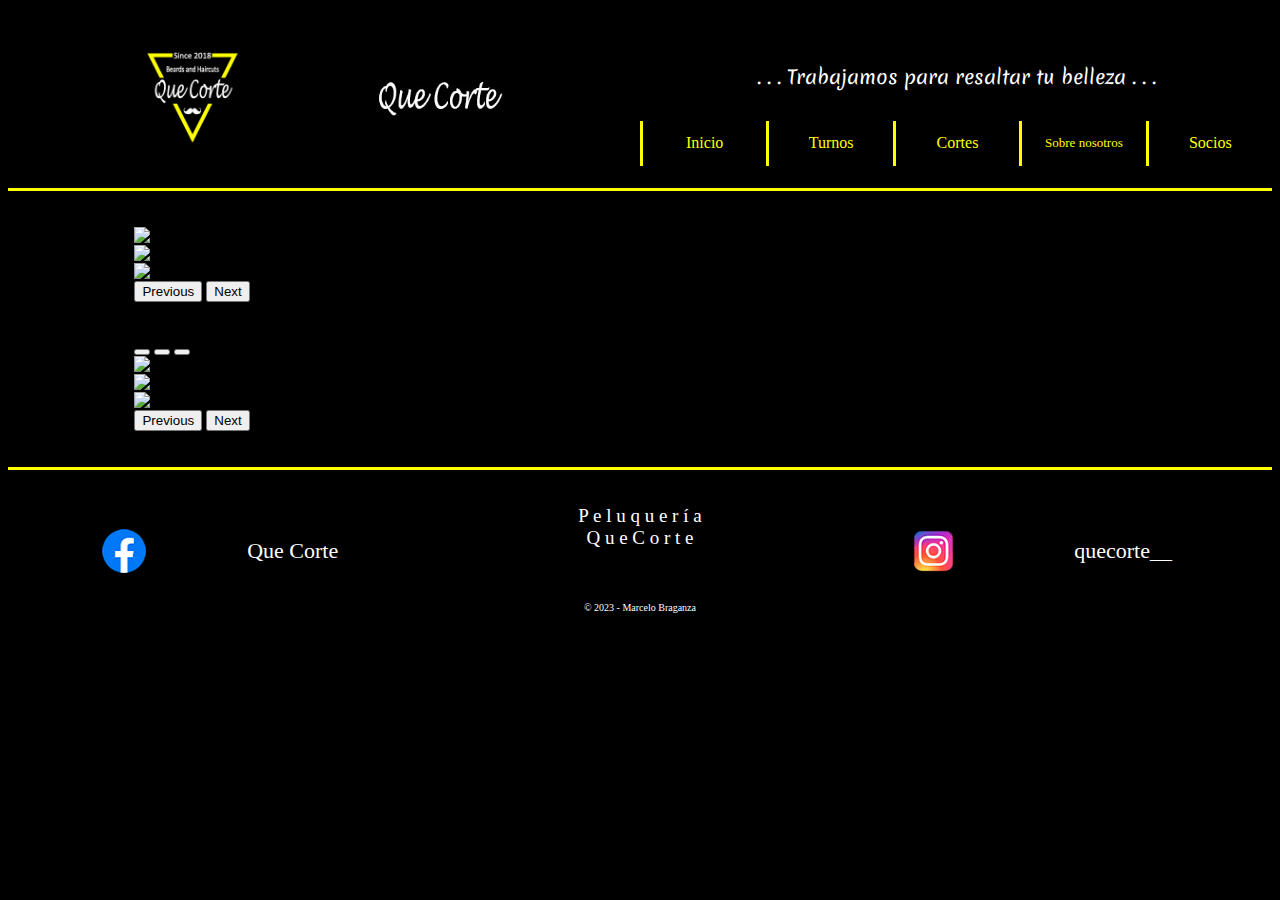
==== index.html @ f1d54bb9 "queCorte_v1" ====
<!DOCTYPE html>
<html lang="en">
<head>
  <meta charset="UTF-8">
  <meta http-equiv="X-UA-Compatible" content="IE=edge">
  <meta name="viewport" content="width=device-width, initial-scale=1.0">
  <meta name="description" content="imagenes de la peluqueria con su dueño y empleados">
  <meta name="keywords" content="que corte, estilo, belleza, turnos, cortes, degrade, sobre nosotros, socios">
  <link rel="preconnect" href="https://fonts.googleapis.com">
  <link rel="preconnect" href="https://fonts.gstatic.com" crossorigin>     
  <link href="https://cdn.jsdelivr.net/npm/bootstrap@5.3.0-alpha1/dist/css/bootstrap.min.css" rel="stylesheet" integrity="sha384-GLhlTQ8iRABdZLl6O3oVMWSktQOp6b7In1Zl3/Jr59b6EGGoI1aFkw7cmDA6j6gD" crossorigin="anonymous">
  <link rel="stylesheet" href="https://cdnjs.cloudflare.com/ajax/libs/animate.css/4.1.1/animate.min.css"/>
  <link rel="preconnect" href="https://fonts.googleapis.com">
  <link rel="preconnect" href="https://fonts.gstatic.com" crossorigin>
  <link href="https://fonts.googleapis.com/css2?family=Merienda:wght@600&display=swap" rel="stylesheet">
  <link rel="stylesheet" href="./sass/main.css">
  <title>Que Corte</title>
</head>
<body>

  <header class="header">

    <div class="header-mobile">

      <div class="header-mobile__logo">
        <img class="header-mobile__logo__tamaño" src="./img/logo-que-corte.jpg" alt="logoQueCorte">
      </div>
  
      <div class="header-mobile__titulo animate__animated animate__slideInDown">
        <img class="header-mobile__titulo__tamaño" src="./img/titulo-header.jpg" alt="tituloHeader">
      </div>
  
      <div class="header-mobile__nav">
  
        <div class="dropdown header-mobile__nav__wid-dropdown">

          <button class="btn btn-color btn-sm dropdown-toggle header-mobile__nav__wid-dropdown__prop" type="button" data-bs-toggle="dropdown" aria-expanded="false">
          Menú
          </button>
          <ul class="dropdown-menu btn-color">
  
            <a class="header-mobile__nav__wid-dropdown__text-dec-href" href="./index.html"><li><button class="dropdown-item" type="button">Inicio</button></li></a>
  
  
            <a class="header-mobile__nav__wid-dropdown__text-dec-href" href="./pages/turnos.html"><li><button class="dropdown-item" type="button">Turnos</button></li></a>
  
                    
            <a class="header-mobile__nav__wid-dropdown__text-dec-href" href="./pages/cortes.html"><li><button class="dropdown-item" type="button">Cortes</button></li></a>
  
            <a class="header-mobile__nav__wid-dropdown__text-dec-href" href="./pages/sobre-nosotros.html"><li><button class="dropdown-item" type="button">Sobre nosotros</button></li></a>
  
            <a class="header-mobile__nav__wid-dropdown__text-dec-href" href="./pages/socios.html"><li><button class="dropdown-item" type="button">Socios</button></li></a>
  
          </ul>
          
        </div>

      </div>

    </div>

    <div class="header-desk">

      <div class="header-desk__logo-titulo">

        <img class="header-desk__logo-titulo__logo" src="./img/logo-que-corte.jpg" alt="logoQueCorte">
    
        <img class="header-desk__logo-titulo__titulo animate__animated animate__slideInDown" src="./img/titulo-header.jpg" alt="tituloHeader">
  
      </div>

      <div class="header-desk__frase-nav">

        <div class="header-desk__frase-nav__frase animate__animated animate__fadeInRightBig">
          . . . Trabajamos para resaltar tu belleza . . .
        </div>

        <div class="header-desk__frase-nav__nav">

          <div></div>
          <div></div>
          <div></div>
          <div></div>
          <div></div>
  
          <a class="header-desk__frase-nav__nav__enlaces-header" href="./index.html"><div>Inicio</div></a>
  
          <a class="header-desk__frase-nav__nav__enlaces-header" href="./pages/turnos.html"><div>Turnos</div></a>
  
          <a class="header-desk__frase-nav__nav__enlaces-header" href="./pages/cortes.html"><div>Cortes</div></a>
  
          <a class="header-desk__frase-nav__nav__enlaces-header header-desk__frase-nav__nav__over-enlace header-desk__frase-nav__nav__sobre-nosotros" href="./pages/sobre-nosotros.html"><div>Sobre nosotros</div></a>
  
          <a class="header-desk__frase-nav__nav__enlaces-header" href="./pages/socios.html"><div>Socios</div></a> 
          
          <div></div>
          <div></div>
          <div></div>
          <div></div>
          <div></div>
  
        </div>

      </div>
      
    </div>

  </header>
  
  <div class="body-index">
        
    <div class="body-index__carousel-1">

      <div id="carouselExample" class="carousel slide">
        <div class="carousel-inner">
          <div class="carousel-item active">
            <img src="./img/foto1-index.jpg" class="d-block w-100" alt="imagenPeluqueria">
          </div>
          <div class="carousel-item">
            <img src="./img/foto2-index.jpg" class="d-block w-100" alt="imagenPeluqueria">
          </div>
          <div class="carousel-item">
            <img src="./img/foto4-index.jpg" class="d-block w-100" alt="imagenPeluqueria">
          </div>
        </div>
        <button class="carousel-control-prev" type="button" data-bs-target="#carouselExample" data-bs-slide="prev">
        <span class="carousel-control-prev-icon" aria-hidden="true"></span>
        <span class="visually-hidden">Previous</span>
        </button>
        <button class="carousel-control-next" type="button" data-bs-target="#carouselExample" data-bs-slide="next">
          <span class="carousel-control-next-icon" aria-hidden="true"></span>
          <span class="visually-hidden">Next</span>
        </button>
      </div>

    </div>
        
    <div class="body-index__carousel-2">    
            
      <div id="carouselExampleIndicators" class="carousel slide">
        <div class="carousel-indicators">
          <button type="button" data-bs-target="#carouselExampleIndicators" data-bs-slide-to="0" class="active" aria-current="true" aria-label="Slide 1"></button>
          <button type="button" data-bs-target="#carouselExampleIndicators" data-bs-slide-to="1" aria-label="Slide 2"></button>
          <button type="button" data-bs-target="#carouselExampleIndicators" data-bs-slide-to="2" aria-label="Slide 3"></button>
        </div>
        <div class="carousel-inner">
          <div class="carousel-item active">
            <img src="./img/foto3-index.jpg" class="d-block w-100" alt="imagenPeluqueria">
          </div>
          <div class="carousel-item">
            <img src="./img/foto5-index.jpg" class="d-block w-100" alt="imagenPeluqueria">
          </div>
          <div class="carousel-item">
            <img src="./img/foto6-index.jpg" class="d-block w-100" alt="imagenPeluqueria">
          </div>
        </div>
        <button class="carousel-control-prev" type="button" data-bs-target="#carouselExampleIndicators" data-bs-slide="prev">
          <span class="carousel-control-prev-icon" aria-hidden="true"></span>
          <span class="visually-hidden">Previous</span>
        </button>
        <button class="carousel-control-next" type="button" data-bs-target="#carouselExampleIndicators" data-bs-slide="next">
          <span class="carousel-control-next-icon" aria-hidden="true"></span>
          <span class="visually-hidden">Next</span>
        </button>
      </div>

    </div>

  </div> 

  <footer class="footer">

    <div class="footer__face">

      <div></div>
      <div class="footer__face__logo-label">
        <div></div>
        <div class="footer__face__logo-label__logo">
          <img class="footer__face__logo-label__logo__img-dim" src="./img/logo-face.png" alt="logoFace">
        </div>
        <div class="footer__face__logo-label__label">
          Que Corte
        </div>
        <div></div>        
      </div>
      <div></div>

    </div>

    <div class="footer__titulo-copyrigth"> 

      <div class="footer__titulo-copyrigth__titulo animate__animated animate__heartBeat">
        <div>P e l u q u e r í a</div>
        <div>Q u e  C o r t e</div>
      </div>
      <div class="footer__titulo-copyrigth__copyrigth">
        © 2023 - Marcelo Braganza
      </div>
      
    </div>

    <div class="footer__insta">
      <div></div>
      <div class="footer__insta__logo-label">
        <div class="footer__insta__logo-label__logo">
          <img class="footer__insta__logo-label__logo__img-dim" src="./img/logo-insta.png" alt="logoInsta">
        </div>
        <div class="footer__insta__logo-label__label">
          quecorte__
        </div>
        <div></div>
      </div>
      <div></div>
    </div>

  </footer>
    
  <script src="https://cdn.jsdelivr.net/npm/bootstrap@5.3.0-alpha1/dist/js/bootstrap.bundle.min.js" integrity="sha384-w76AqPfDkMBDXo30jS1Sgez6pr3x5MlQ1ZAGC+nuZB+EYdgRZgiwxhTBTkF7CXvN" crossorigin="anonymous"></script>

</body>
</html>
---- sass/main.css ----
@charset "UTF-8";
.body-index {
  background-color: black;
  width: 100%;
  height: auto;
  display: flex;
  flex-direction: column;
  gap: 1vh;
  padding-top: 16vh;
  padding-bottom: 16vh;
}

.body-turnos {
  background-color: black;
  width: 100%;
  height: auto;
  padding-top: 18vh;
  padding-bottom: 18vh;
  display: flex;
  justify-content: center;
  align-items: center;
}
.body-turnos__regitro-turnos {
  background-color: black;
  width: 80%;
  height: auto;
  display: grid;
  grid-template-columns: 1fr;
  grid-template-rows: 1fr 1fr 1fr 1fr 1fr 1fr 1fr 1fr 1fr 1fr 1fr 1fr 1fr;
  border: 3px solid white;
  padding: 10px;
}
.body-turnos__regitro-turnos__h2 {
  width: 100%;
  height: auto;
  display: flex;
  justify-content: center;
  align-items: center;
  color: white;
  font-family: "Merienda", cursive;
}
.body-turnos__regitro-turnos__h2:hover {
  color: yellow;
}
.body-turnos__regitro-turnos__selecc-peluqueros {
  width: 100%;
  height: auto;
  display: flex;
  justify-content: center;
  align-items: center;
  padding: 5px;
}
.body-turnos__regitro-turnos__selecc-peluqueros__prop {
  width: 115px;
  height: auto;
  font-size: 13.5px;
  font-weight: 500;
}
.body-turnos__regitro-turnos__selecc-peluqueros__prop:hover {
  background-color: white;
  color: black;
}
.body-turnos__regitro-turnos__labels {
  color: white;
  width: 100%;
  height: auto;
  display: flex;
  justify-content: start;
  align-items: center;
  font-family: "Roboto Mono", monospace;
  font-weight: bolder;
}
.body-turnos__regitro-turnos__inputs {
  background-color: white;
  width: 100%;
  height: 80%;
  display: flex;
  justify-content: start;
  align-items: center;
}
.body-turnos__regitro-turnos__input-date {
  width: 70%;
  height: auto;
  display: flex;
  justify-content: center;
  align-items: center;
  justify-self: center;
  margin-top: 1vh;
}
.body-turnos__regitro-turnos__horarios {
  width: 100%;
  height: auto;
  display: flex;
  justify-content: center;
  align-items: center;
  margin-top: 2vh;
  gap: 2px;
}
.body-turnos__regitro-turnos__horarios__tm {
  width: 115px;
  height: auto;
  font-size: 13.5px;
  font-weight: 500;
}
.body-turnos__regitro-turnos__horarios__tm:hover {
  background-color: white;
  color: black;
}
.body-turnos__regitro-turnos__horarios__tt {
  width: 115px;
  height: auto;
  font-size: 13.5px;
  font-weight: 500;
}
.body-turnos__regitro-turnos__horarios__tt:hover {
  background-color: white;
  color: black;
}
.body-turnos__regitro-turnos__btn-regitrar-turno {
  width: 100%;
  height: auto;
  display: flex;
  justify-content: center;
  align-items: end;
  margin-bottom: 0.2vh;
}
.body-turnos__regitro-turnos__btn-regitrar-turno__prop {
  font-size: 13.5px;
  font-weight: 500;
  background-color: yellow;
}
.body-turnos__regitro-turnos__btn-regitrar-turno__prop:hover {
  background-color: white;
  color: black;
}

.body-cortes {
  width: 100%;
  height: auto;
  padding-top: 16.5vh;
  padding-bottom: 16.5vh;
  display: flex;
  flex-direction: column;
  align-items: center;
  gap: 1.5vh;
}
.body-cortes__cortes {
  width: 100%;
  height: auto;
}

.body-sobre-nosotros {
  width: 100%;
  height: auto;
  display: flex;
  justify-content: center;
  align-items: center;
  padding-top: 19.5vh;
  padding-bottom: 19.5vh;
}
.body-sobre-nosotros__texto {
  width: 80%;
  height: auto;
  color: white;
  text-align: justify;
}

.body-socios {
  width: 100%;
  height: auto;
  display: flex;
  justify-content: center;
  align-items: center;
  padding-top: 22.5vh;
  padding-bottom: 22.5vh;
}
.body-socios__form {
  width: 80%;
  height: auto;
  display: grid;
  grid-template-columns: 1fr;
  grid-template-rows: 1fr 1fr 1fr 1fr 1fr 1fr 1fr;
  gap: 3vh;
}
.body-socios__form__h2-socios {
  width: 100%;
  height: auto;
  display: flex;
  justify-content: center;
  align-items: center;
  color: white;
  font-family: "Merienda", cursive;
  font-size: 22px;
}
.body-socios__form__h2-socios:hover {
  color: yellow;
}
.body-socios__form__label-input-socios {
  width: 100%;
  height: 10%;
  display: grid;
  grid-template-columns: 1fr 3fr;
  gap: 10px;
  color: white;
}
.body-socios__form__wid-hei-socios {
  width: 100%;
  height: auto;
}
.body-socios__form__btn-socios {
  width: 100%;
  height: auto;
  display: flex;
  justify-content: center;
  align-items: center;
}
.body-socios__form__btn-socios__prop {
  font-size: 13.5px;
  font-weight: 500;
}
.body-socios__form__btn-socios__prop:hover {
  background-color: white;
  color: black;
}

body {
  background-color: black;
}

.btn-color {
  background-color: yellow;
}

.header-desk {
  display: none;
}

.header-mobile {
  background-color: black;
  width: 100%;
  height: 15vh;
  display: grid;
  grid-template-columns: 2fr 3fr 2fr;
  grid-template-rows: 1fr;
  border-bottom: 3px solid yellow;
  position: fixed;
  top: 0;
  z-index: 5;
}
.header-mobile__logo {
  width: 100%;
  height: auto;
  display: flex;
  justify-content: center;
  align-items: center;
}
.header-mobile__logo__tamaño {
  width: 70%;
  height: auto;
}
.header-mobile__titulo {
  width: 100%;
  height: auto;
  display: flex;
  justify-content: center;
  align-items: center;
}
.header-mobile__titulo__tamaño {
  width: 70%;
  height: auto;
}
.header-mobile__nav {
  width: 100%;
  height: auto;
  display: flex;
  justify-content: center;
  align-items: center;
}
.header-mobile__nav__wid-dropdown {
  width: 90%;
  height: auto;
}
.header-mobile__nav__wid-dropdown__prop {
  font-weight: 500;
}
.header-mobile__nav__wid-dropdown__text-dec-href {
  text-decoration: none;
}

.footer {
  background-color: black;
  width: 100%;
  height: 15vh;
  display: grid;
  grid-template-columns: 1fr 1fr 1fr;
  grid-template-rows: 1fr;
  border-top: 3px solid yellow;
  position: fixed;
  bottom: 0;
  z-index: 5;
}
.footer__face {
  width: 100%;
  height: auto;
  display: grid;
  grid-template-columns: 1fr;
  grid-template-rows: 1fr 2fr 1fr;
}
.footer__face__logo-label {
  width: 100%;
  height: auto;
  display: grid;
  grid-template-columns: 10% auto auto 10%;
  grid-template-rows: 1fr;
}
.footer__face__logo-label__logo {
  width: 100%;
  height: auto;
  display: flex;
  justify-content: center;
  align-items: center;
}
.footer__face__logo-label__logo__img-dim {
  width: 70%;
  height: auto;
}
.footer__face__logo-label__label {
  width: 100%;
  height: auto;
  display: flex;
  justify-content: center;
  align-items: center;
  font-size: 11px;
  color: white;
}
.footer__face__logo-label__label:hover {
  color: yellow;
}
.footer__titulo-copyrigth {
  width: 100%;
  height: auto;
  display: grid;
  grid-template-columns: 1fr;
  grid-template-rows: 70% 30%;
}
.footer__titulo-copyrigth__titulo {
  width: 100%;
  height: auto;
  display: flex;
  justify-content: center;
  align-items: center;
  flex-direction: column;
  color: white;
  font-size: 12px;
}
.footer__titulo-copyrigth__copyrigth {
  width: 100%;
  height: auto;
  display: flex;
  justify-content: center;
  align-items: center;
  font-size: 50%;
  color: white;
}
.footer__insta {
  width: 100%;
  height: auto;
  display: grid;
  grid-template-columns: 1fr;
  grid-template-rows: 1fr 2fr 1fr;
}
.footer__insta__logo-label {
  width: 100%;
  height: auto;
  display: grid;
  grid-template-columns: auto auto 15%;
  grid-template-rows: 1fr;
}
.footer__insta__logo-label__logo {
  width: 100%;
  height: auto;
  display: flex;
  justify-content: center;
  align-items: center;
}
.footer__insta__logo-label__logo__img-dim {
  width: 60%;
  height: auto;
}
.footer__insta__logo-label__label {
  width: 100%;
  height: auto;
  display: flex;
  justify-content: center;
  align-items: center;
  font-size: 11px;
  color: white;
}
.footer__insta__logo-label__label:hover {
  color: yellow;
}

@media (min-width: 425px) {
  .header-mobile__logo__tamaño {
    width: 60%;
    height: auto;
  }
  .header-mobile__titulo__tamaño {
    width: 65%;
    height: auto;
  }
  .header-mobile__nav__wid-dropdown__prop {
    width: 85px;
    height: auto;
  }
  .body-sobre-nosotros__texto {
    font-size: 16.5px;
  }
  .footer__titulo-copyrigth__titulo {
    font-size: 14px;
  }
  .footer__titulo-copyrigth__copyrigth {
    font-size: 9px;
  }
}
@media (orientation: landscape) and (max-width: 767px) {
  .header-mobile {
    height: 25vh;
  }
  .header-mobile__logo__tamaño {
    width: 35%;
  }
  .header-mobile__titulo__tamaño {
    width: 40%;
  }
  .header-mobile__nav__wid-dropdown__prop {
    width: 115px;
  }
  .body-index {
    padding-top: 30vh;
    padding-bottom: 5vh;
    gap: 5vh;
  }
  .body-turnos {
    padding-top: 35vh;
    padding-bottom: 10vh;
  }
  .body-cortes {
    padding-top: 30vh;
    padding-bottom: 5vh;
    gap: 5vh;
  }
  .body-cortes__cortes {
    width: 90%;
  }
  .body-sobre-nosotros {
    padding-top: 30vh;
    padding-bottom: 5vh;
  }
  .body-sobre-nosotros__texto {
    font-size: 15px;
  }
  .body-socios {
    padding-top: 35vh;
    padding-bottom: 10vh;
  }
  .body-socios__form {
    width: 65%;
  }
  .footer {
    height: 25vh;
    position: relative;
  }
  .footer__face__logo-label__logo__img-dim {
    width: 40%;
    height: auto;
  }
  .footer__face__logo-label__label {
    width: 100%;
    height: auto;
    font-size: 14px;
  }
  .footer__titulo-copyrigth__titulo {
    font-size: 14px;
  }
  .footer__insta__logo-label {
    grid-template-columns: auto auto;
  }
  .footer__insta__logo-label__logo__img-dim {
    width: 30%;
    height: auto;
  }
  .footer__insta__logo-label__label {
    width: 40%;
    height: auto;
    font-size: 14px;
  }
  .footer__titulo-copyrigth__copyrigth {
    font-size: 9px;
  }
}
/* tablet */
@media (min-width: 665px) and (max-width: 1024px) {
  .header-mobile__logo__tamaño {
    width: 35%;
    height: auto;
  }
  .header-mobile__titulo__tamaño {
    width: 50%;
    height: auto;
  }
  .header-mobile__nav__wid-dropdown__prop {
    width: 150px;
    height: 35px;
  }
  .body-turnos__regitro-turnos {
    width: 70%;
  }
  .body-turnos__regitro-turnos__selecc-peluqueros__prop {
    width: 200px;
  }
  .body-turnos__regitro-turnos__input-date {
    width: 400px;
    height: auto;
  }
  .body-turnos__regitro-turnos__horarios__tm {
    width: 200px;
    height: auto;
  }
  .body-turnos__regitro-turnos__horarios__tt {
    width: 200px;
    height: auto;
  }
  .body-sobre-nosotros__texto {
    font-size: 22.5px;
  }
  .body-socios {
    padding-top: 22vh;
    padding-bottom: 22vh;
  }
  .body-socios__form {
    width: 70%;
    height: 370px;
  }
  .footer__face__logo-label__logo__img-dim {
    width: 35%;
    height: auto;
  }
  .footer__face__logo-label__label {
    width: 100%;
    height: auto;
    font-size: 14px;
  }
  .footer__titulo-copyrigth__titulo {
    font-size: 15px;
  }
  .footer__insta__logo-label {
    grid-template-columns: auto auto;
  }
  .footer__insta__logo-label__logo__img-dim {
    width: 32%;
    height: auto;
  }
  .footer__insta__logo-label__label {
    width: 40%;
    height: auto;
    font-size: 14px;
  }
  .footer__titulo-copyrigth__copyrigth {
    font-size: 10px;
  }
}
/* laptop */
@media (min-width: 1024px) {
  .header-mobile {
    display: none;
  }
  .header-desk {
    width: 100%;
    height: 20vh;
    display: grid;
    grid-template-columns: 50% 50%;
    grid-template-rows: 1fr;
    border-bottom: 3px solid yellow;
  }
  .header-desk__logo-titulo {
    background-color: black;
    width: 100%;
    height: auto;
    display: flex;
    justify-content: space-evenly;
    align-items: center;
  }
  .header-desk__logo-titulo__logo {
    width: 15%;
    height: auto;
  }
  .header-desk__logo-titulo__titulo {
    width: 20%;
    height: auto;
  }
  .header-desk__frase-nav {
    width: 100%;
    height: auto;
    display: grid;
    grid-template-columns: 1fr;
    grid-template-rows: 1fr 1fr;
  }
  .header-desk__frase-nav__frase {
    width: 100%;
    height: 35px;
    display: flex;
    justify-content: center;
    align-self: flex-end;
    font-size: 19px;
    font-family: "Merienda", cursive;
    color: white;
  }
  .header-desk__frase-nav__nav {
    width: 100%;
    height: auto;
    display: grid;
    grid-template-columns: 1fr 1fr 1fr 1fr 1fr;
    grid-template-rows: 1fr 2fr 1fr;
  }
  .header-desk__frase-nav__nav__enlaces-header {
    display: flex;
    justify-content: center;
    align-items: center;
    border-left: 3px solid yellow;
    text-decoration: none;
    color: yellow;
    text-align: center;
    font-size: 16px;
  }
  .header-desk__frase-nav__nav__enlaces-header:hover {
    color: white;
  }
  .header-desk__frase-nav__nav__over-enlace {
    font-size: 13px;
    padding-bottom: 1px;
    text-decoration: none;
    color: yellow;
    text-align: center;
  }
  .body-index {
    width: 100%;
    height: auto;
    display: flex;
    justify-content: center;
    align-items: center;
    flex-direction: column;
    gap: 4vh;
    padding-top: 4vh;
    padding-bottom: 4vh;
  }
  .body-index__carousel-1 {
    width: 80%;
    height: auto;
  }
  .body-index__carousel-2 {
    width: 80%;
    height: auto;
  }
  .body-turnos {
    padding-top: 6vh;
    padding-bottom: 6vh;
  }
  .body-turnos__regitro-turnos {
    width: 60%;
  }
  .body-cortes {
    padding-top: 4vh;
    padding-bottom: 4vh;
    gap: 4vh;
  }
  .body-cortes__cortes {
    width: 80%;
    height: auto;
  }
  .body-sobre-nosotros {
    width: 100%;
    height: auto;
    display: flex;
    justify-content: center;
    align-items: center;
    padding-top: 6vh;
    padding-bottom: 6vh;
  }
  .body-sobre-nosotros__texto {
    width: 60%;
    height: auto;
    color: white;
    text-align: justify;
    font-size: 22px;
  }
  .body-socios {
    padding-top: 6vh;
    padding-bottom: 6vh;
  }
  .body-socios__form {
    width: 50%;
  }
  .footer {
    width: 100%;
    height: 18vh;
    position: relative;
  }
  .footer__face__logo-label__logo__img-dim {
    width: 30%;
    height: auto;
  }
  .footer__face__logo-label__label {
    width: 100%;
    height: auto;
    font-size: 22px;
  }
  .footer__titulo-copyrigth__titulo {
    font-size: 19px;
  }
  .footer__titulo-copyrigth__copyrigth {
    font-size: 10px;
  }
  .footer__insta__logo-label {
    grid-template-columns: auto auto 10%;
  }
  .footer__insta__logo-label__label {
    width: 100%;
    height: auto;
    font-size: 22px;
  }
  .footer__insta__logo-label__logo__img-dim {
    width: 25%;
    height: auto;
  }
}
@media (min-width: 1440px) {
  .header-desk__frase-nav__frase {
    align-self: center;
    padding-top: 1vh;
    font-size: 31px;
  }
  .header-desk__frase-nav__nav__enlaces-header {
    font-size: 19px;
  }
  .body-turnos__regitro-turnos {
    padding: 3vh;
  }
  .body-turnos__regitro-turnos__h2 {
    font-size: 30px;
  }
  .body-turnos__regitro-turnos__selecc-peluqueros__prop {
    width: 300px;
    height: 40px;
    font-size: 20px;
  }
  .ul-selecc-peluqueros {
    width: 300px;
    height: auto;
  }
  .body-turnos__regitro-turnos__labels {
    font-size: 25px;
  }
  .body-turnos__regitro-turnos__horarios__tm {
    width: 250px;
    height: 40px;
    font-size: 18px;
  }
  .body-turnos__regitro-turnos__horarios__tt {
    width: 250px;
    height: 40px;
    font-size: 18px;
  }
  .body-turnos__regitro-turnos__btn-regitrar-turno__prop {
    width: 100%;
    height: 40px;
    font-size: 20px;
    font-weight: bold;
  }
  .body-sobre-nosotros__texto {
    font-size: 28px;
  }
  .body-socios__form__h2-socios {
    font-size: 35px;
  }
  .body-socios__form__label-input-socios {
    height: 40px;
    font-size: 27px;
  }
  .body-socios__form__btn-socios__prop {
    height: 40px;
    font-size: 20px;
    font-weight: bold;
  }
}/*# sourceMappingURL=main.css.map */
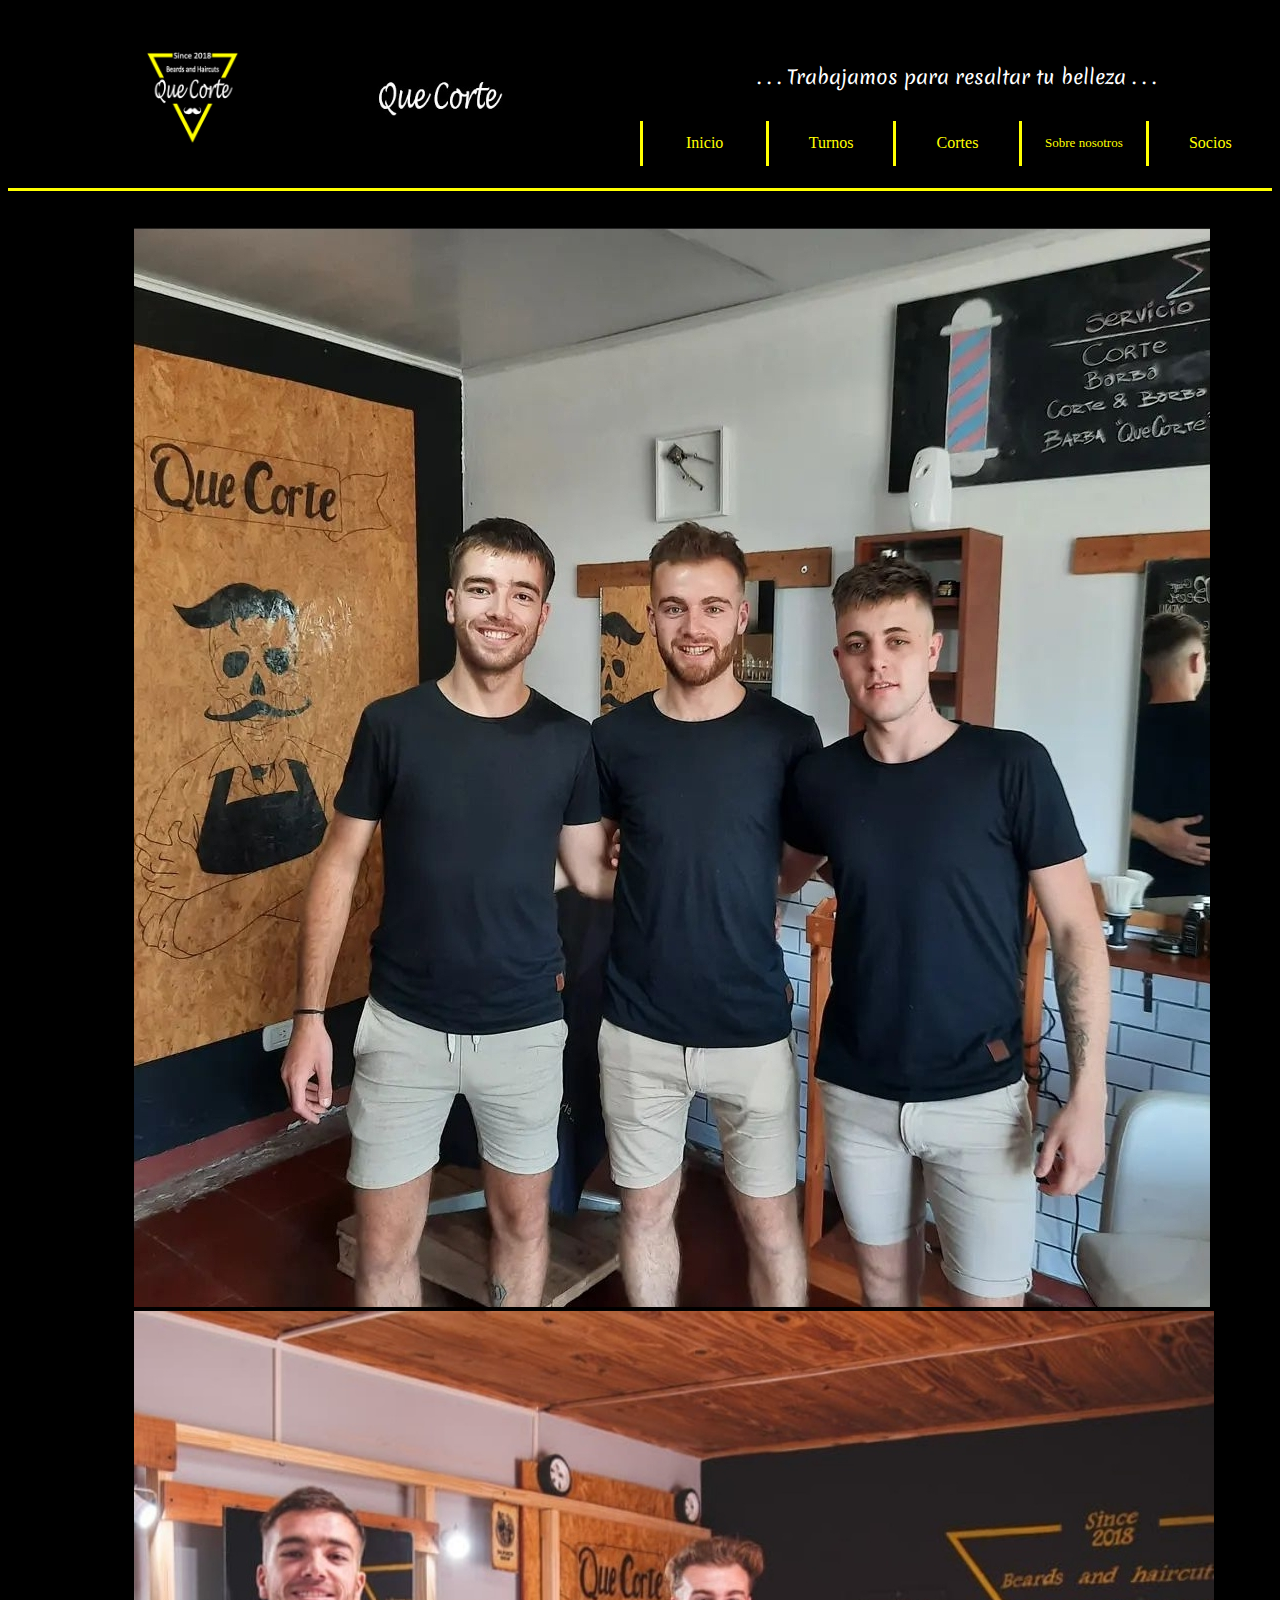
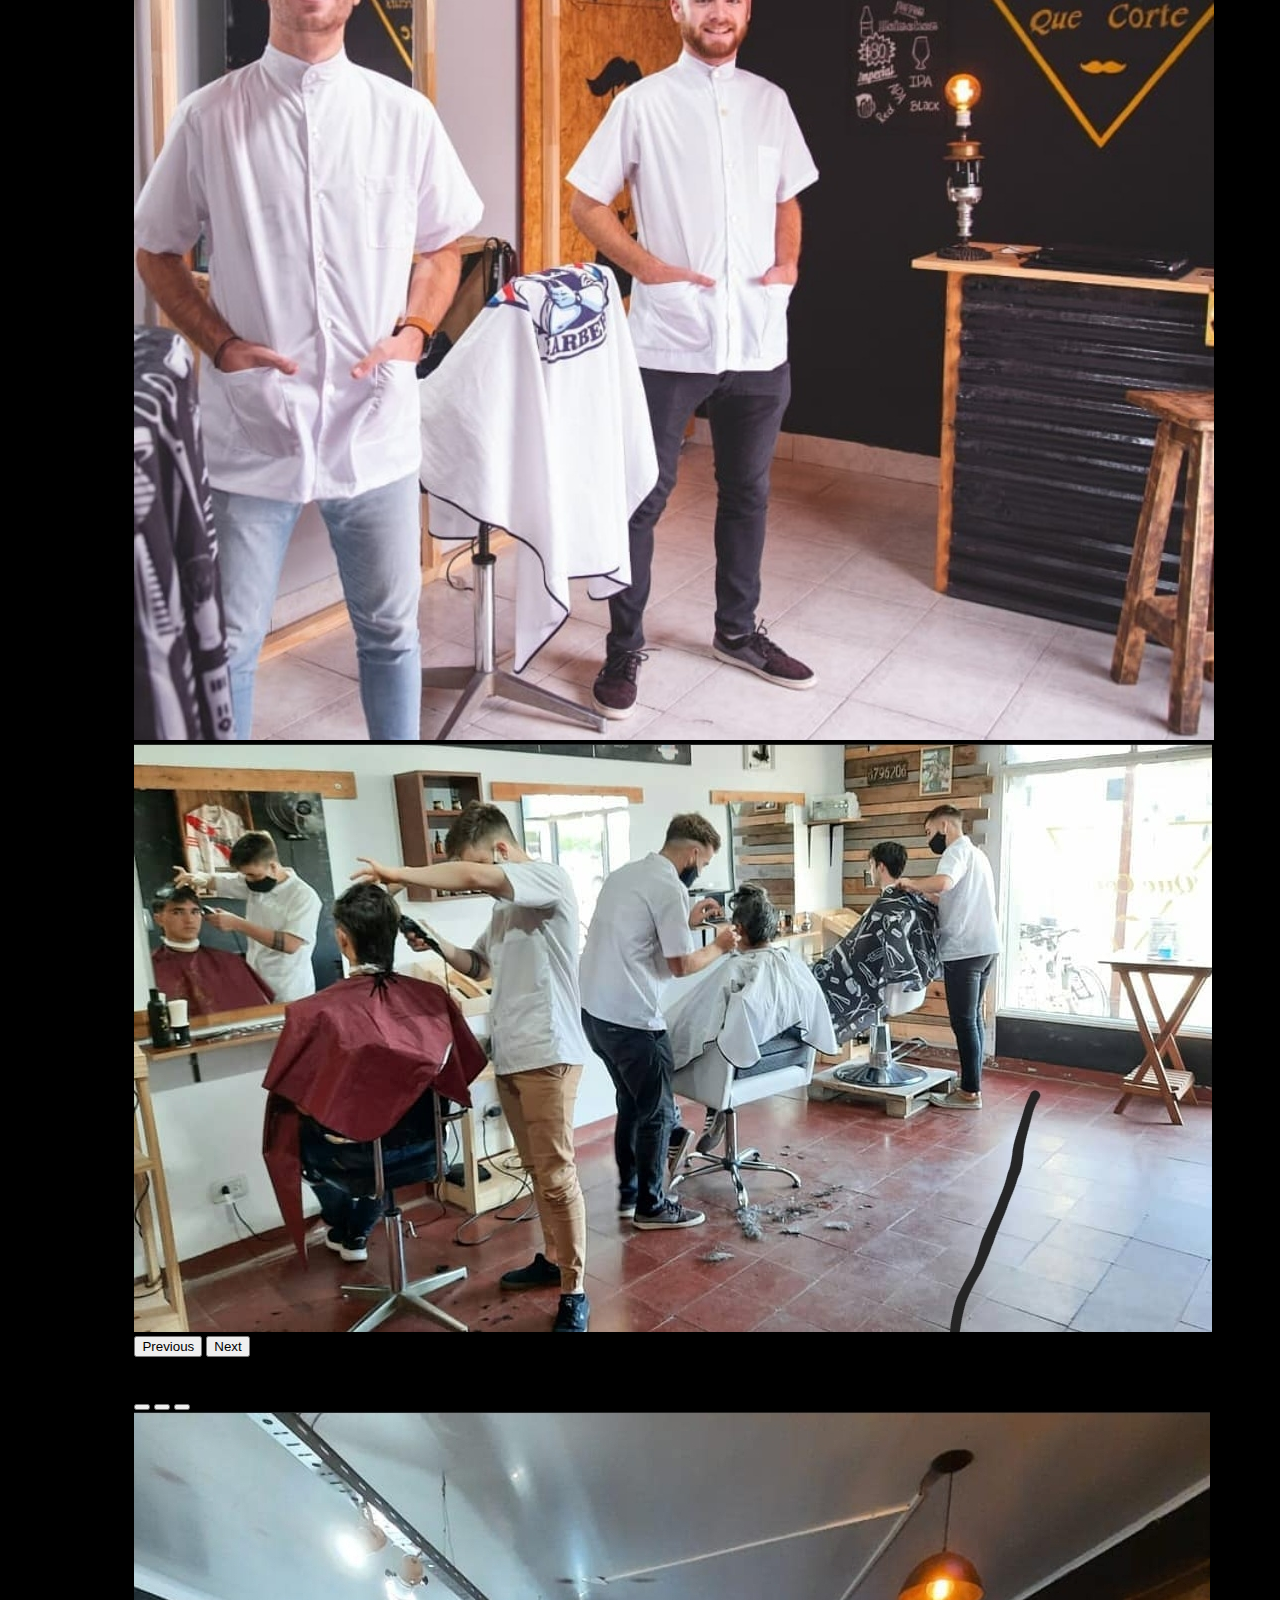
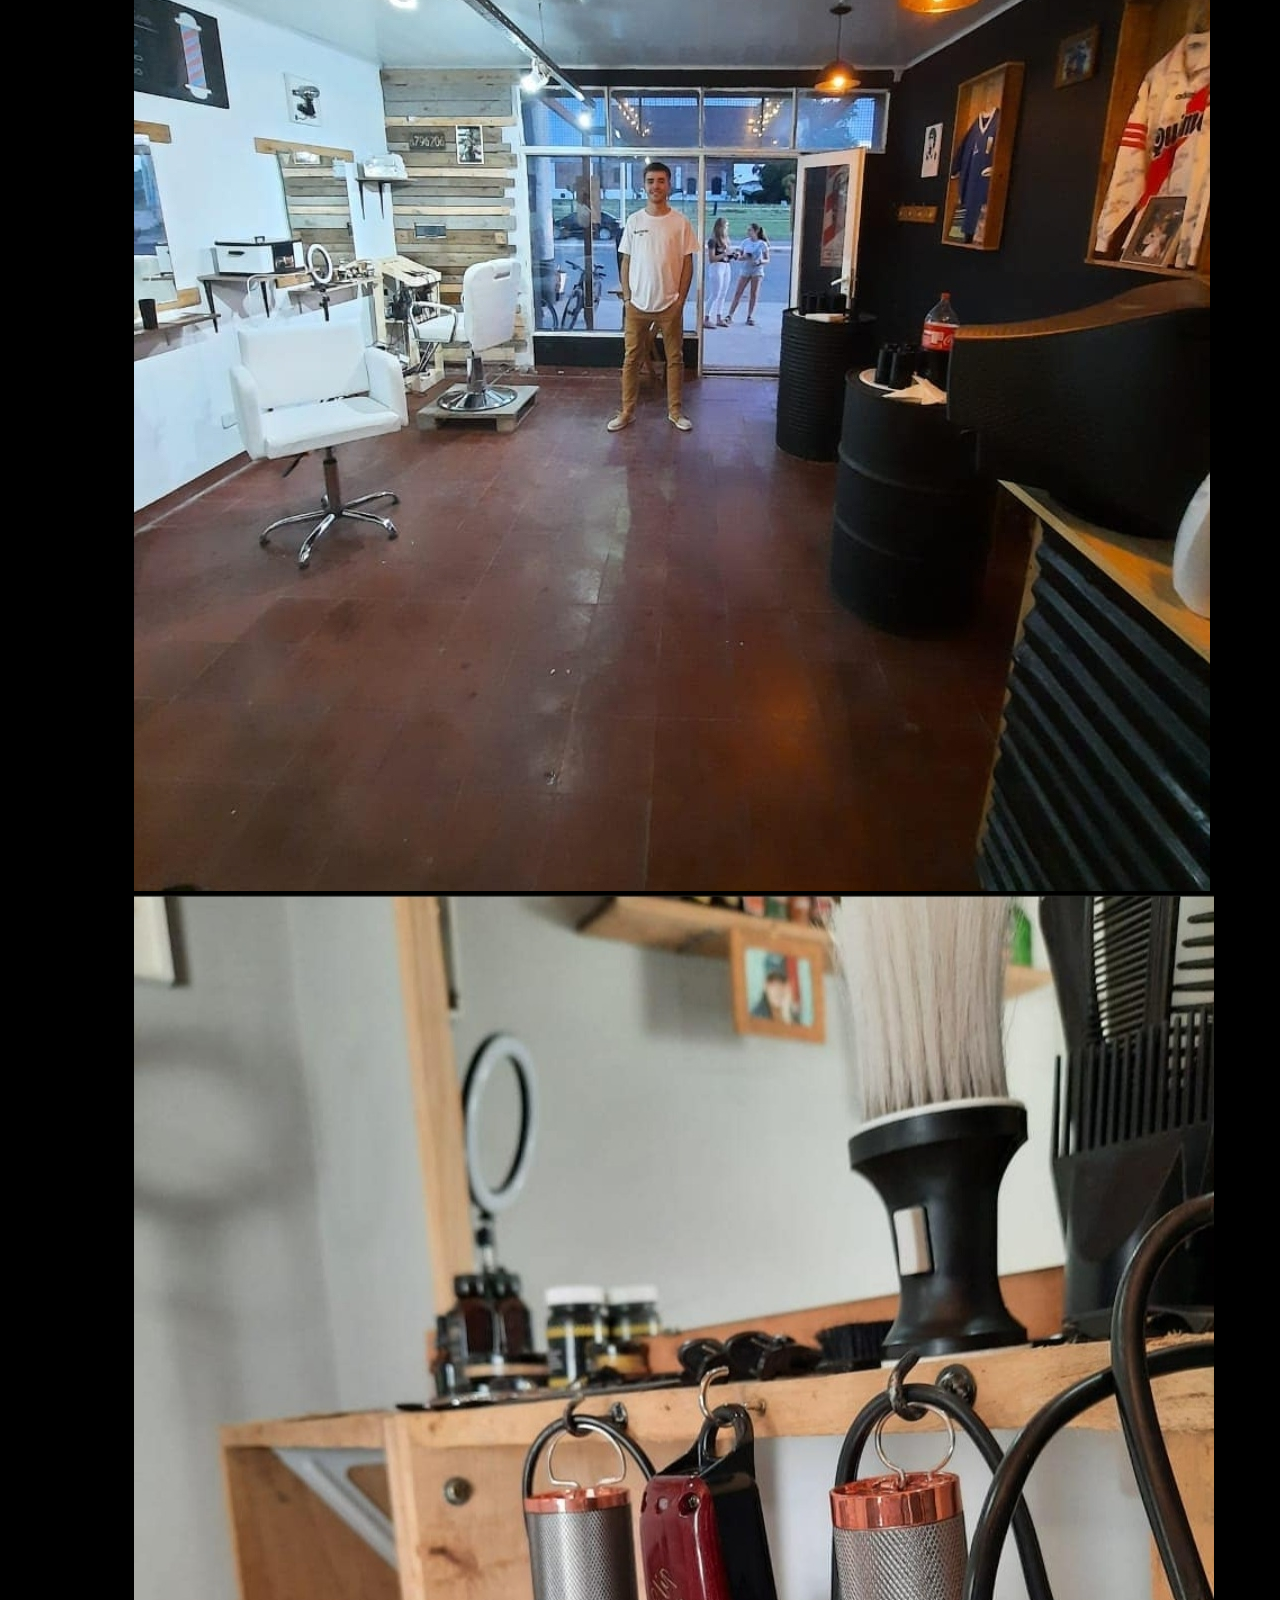
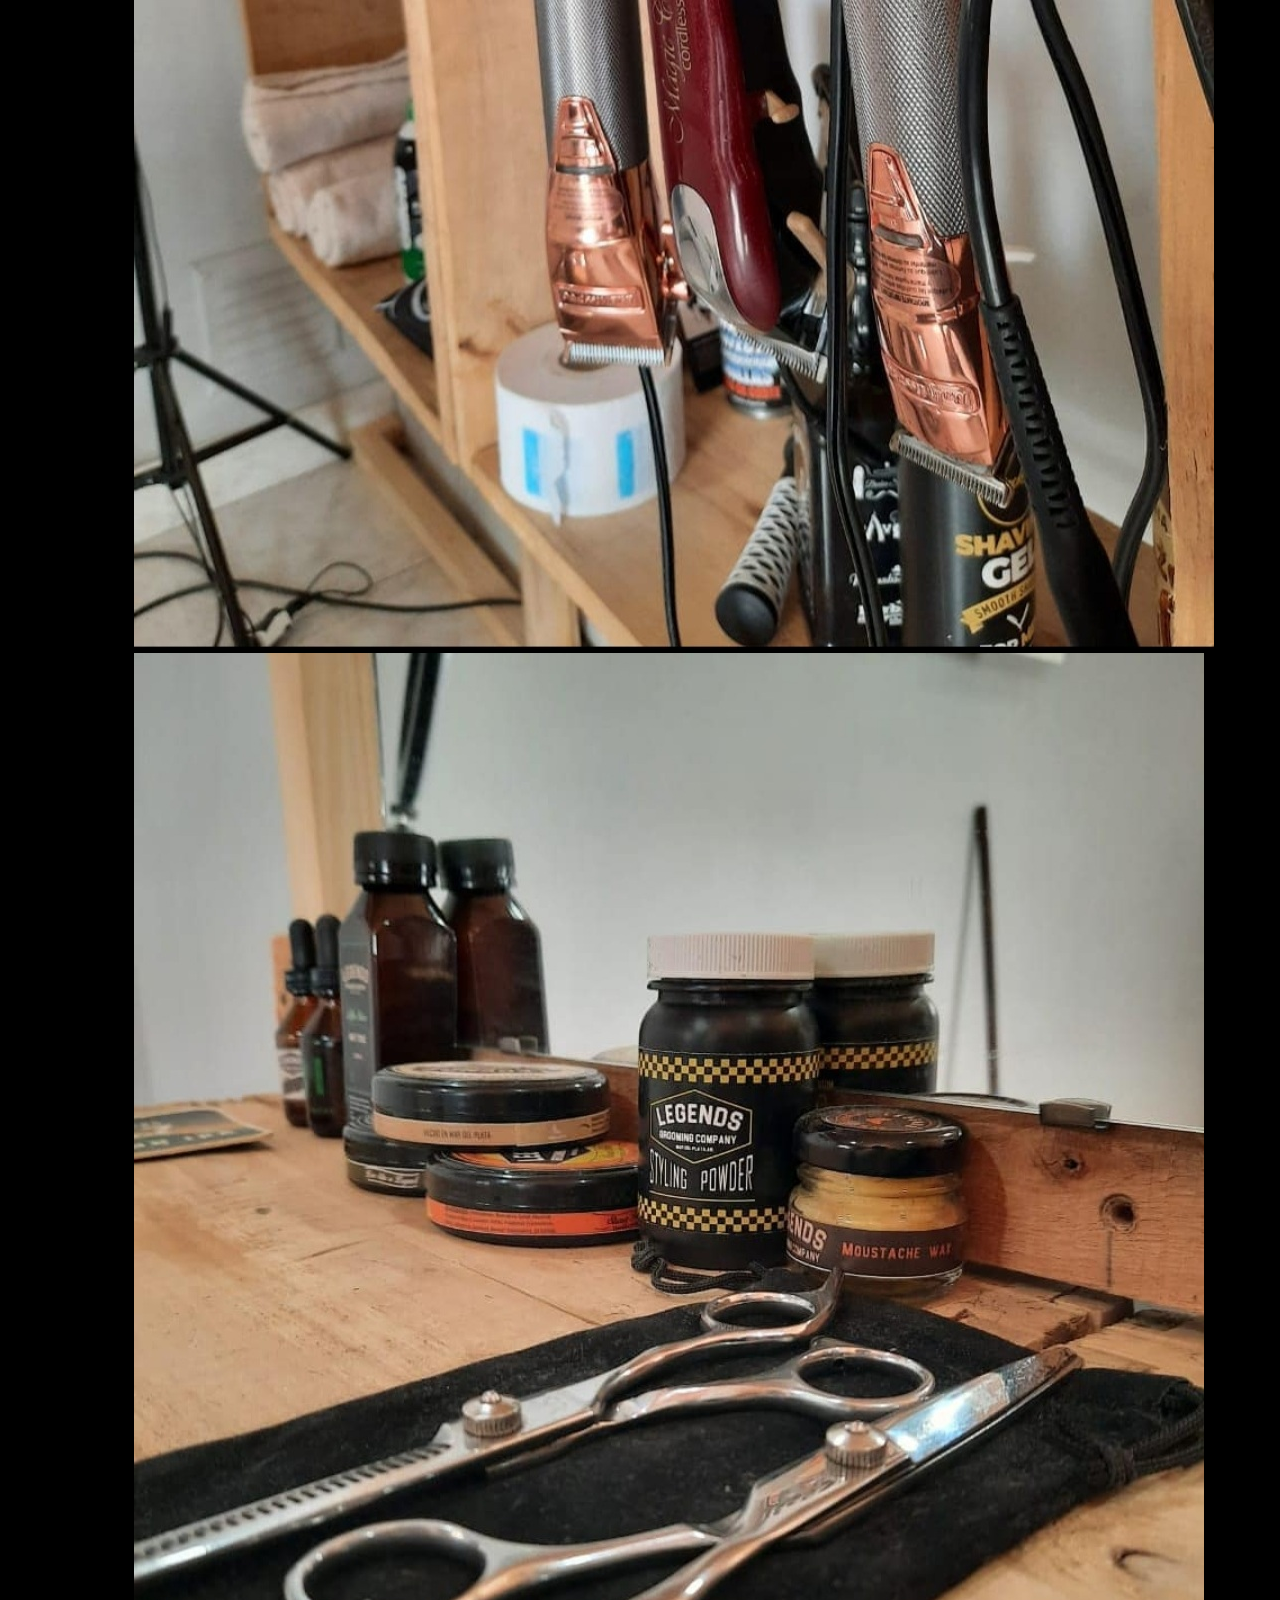
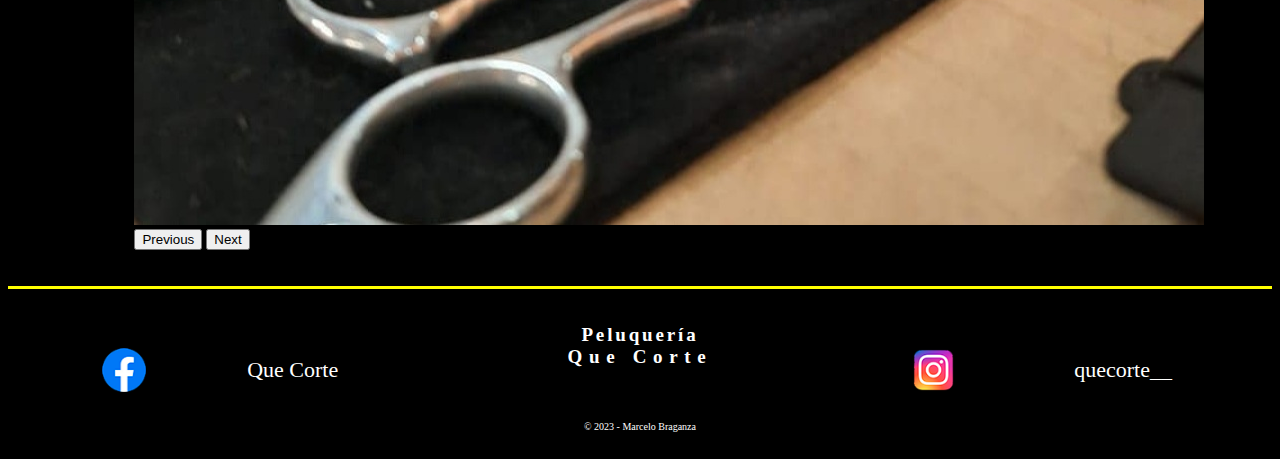
==== commit ae9be187: "queCorte_v1.1" ====
--- a/index.html
+++ b/index.html
@@ -190,8 +190,8 @@
     <div class="footer__titulo-copyrigth"> 
 
       <div class="footer__titulo-copyrigth__titulo animate__animated animate__heartBeat">
-        <div>P e l u q u e r í a</div>
-        <div>Q u e  C o r t e</div>
+        <div class="footer__titulo-copyrigth__titulo__pelu">Peluquería</div>
+        <div class="footer__titulo-copyrigth__titulo__queCorte">Que Corte</div>        
       </div>
       <div class="footer__titulo-copyrigth__copyrigth">
         © 2023 - Marcelo Braganza
--- a/sass/main.css
+++ b/sass/main.css
@@ -29,6 +29,7 @@
   grid-template-rows: 1fr 1fr 1fr 1fr 1fr 1fr 1fr 1fr 1fr 1fr 1fr 1fr 1fr;
   border: 3px solid white;
   padding: 10px;
+  gap: 1vh;
 }
 .body-turnos__regitro-turnos__h2 {
   width: 100%;
@@ -80,12 +81,11 @@
 }
 .body-turnos__regitro-turnos__input-date {
   width: 70%;
-  height: auto;
+  height: 40px;
   display: flex;
   justify-content: center;
   align-items: center;
   justify-self: center;
-  margin-top: 1vh;
 }
 .body-turnos__regitro-turnos__horarios {
   width: 100%;
@@ -93,12 +93,11 @@
   display: flex;
   justify-content: center;
   align-items: center;
-  margin-top: 2vh;
   gap: 2px;
 }
 .body-turnos__regitro-turnos__horarios__tm {
   width: 115px;
-  height: auto;
+  height: 35px;
   font-size: 13.5px;
   font-weight: 500;
 }
@@ -108,7 +107,7 @@
 }
 .body-turnos__regitro-turnos__horarios__tt {
   width: 115px;
-  height: auto;
+  height: 35px;
   font-size: 13.5px;
   font-weight: 500;
 }
@@ -120,19 +119,22 @@
   width: 100%;
   height: auto;
   display: flex;
-  justify-content: center;
   align-items: end;
-  margin-bottom: 0.2vh;
 }
 .body-turnos__regitro-turnos__btn-regitrar-turno__prop {
-  font-size: 13.5px;
-  font-weight: 500;
+  width: 150px;
+  height: 40px;
+  border-radius: 10%;
   background-color: yellow;
 }
 .body-turnos__regitro-turnos__btn-regitrar-turno__prop:hover {
   background-color: white;
   color: black;
 }
+.body-turnos__regitro-turnos__btn-regitrar-turno__prop__font {
+  font-size: 16px;
+  font-weight: 700;
+}
 
 .body-cortes {
   width: 100%;
@@ -163,6 +165,7 @@
   height: auto;
   color: white;
   text-align: justify;
+  font-size: 20px;
 }
 
 .body-socios {
@@ -171,8 +174,8 @@
   display: flex;
   justify-content: center;
   align-items: center;
-  padding-top: 22.5vh;
-  padding-bottom: 22.5vh;
+  padding-top: 20vh;
+  padding-bottom: 20vh;
 }
 .body-socios__form {
   width: 80%;
@@ -180,7 +183,7 @@
   display: grid;
   grid-template-columns: 1fr;
   grid-template-rows: 1fr 1fr 1fr 1fr 1fr 1fr 1fr;
-  gap: 3vh;
+  gap: 6vh;
 }
 .body-socios__form__h2-socios {
   width: 100%;
@@ -197,15 +200,16 @@
 }
 .body-socios__form__label-input-socios {
   width: 100%;
-  height: 10%;
-  display: grid;
-  grid-template-columns: 1fr 3fr;
-  gap: 10px;
+  height: auto;
+  display: grid;
+  grid-template-columns: 1fr 2fr;
   color: white;
 }
-.body-socios__form__wid-hei-socios {
-  width: 100%;
-  height: auto;
+.body-socios__form__label-input-socios__label {
+  font-size: 20px;
+}
+.body-socios__form__label-input-socios__input {
+  height: 100%;
 }
 .body-socios__form__btn-socios {
   width: 100%;
@@ -215,8 +219,9 @@
   align-items: center;
 }
 .body-socios__form__btn-socios__prop {
-  font-size: 13.5px;
-  font-weight: 500;
+  height: 40px;
+  font-size: 18px;
+  font-weight: 700;
 }
 .body-socios__form__btn-socios__prop:hover {
   background-color: white;
@@ -352,6 +357,13 @@
   flex-direction: column;
   color: white;
   font-size: 12px;
+  font-weight: 600;
+}
+.footer__titulo-copyrigth__titulo__pelu {
+  letter-spacing: 0.15em;
+}
+.footer__titulo-copyrigth__titulo__queCorte {
+  letter-spacing: 0.35em;
 }
 .footer__titulo-copyrigth__copyrigth {
   width: 100%;
@@ -413,8 +425,24 @@
     width: 85px;
     height: auto;
   }
+  .body-turnos__regitro-turnos__h2 {
+    font-size: 20px;
+  }
+  .body-turnos__regitro-turnos__selecc-peluqueros__prop {
+    width: 140px;
+    height: 35px;
+  }
+  .body-turnos__regitro-turnos__horarios__tm {
+    width: 150px;
+  }
+  .body-turnos__regitro-turnos__horarios__tt {
+    width: 150px;
+  }
   .body-sobre-nosotros__texto {
-    font-size: 16.5px;
+    font-size: 21px;
+  }
+  .body-socios__form {
+    gap: 7vh;
   }
   .footer__titulo-copyrigth__titulo {
     font-size: 14px;
@@ -423,7 +451,7 @@
     font-size: 9px;
   }
 }
-@media (orientation: landscape) and (max-width: 767px) {
+@media (orientation: landscape) {
   .header-mobile {
     height: 25vh;
   }
@@ -500,7 +528,7 @@
   }
 }
 /* tablet */
-@media (min-width: 665px) and (max-width: 1024px) {
+@media (min-width: 768px) {
   .header-mobile__logo__tamaño {
     width: 35%;
     height: auto;
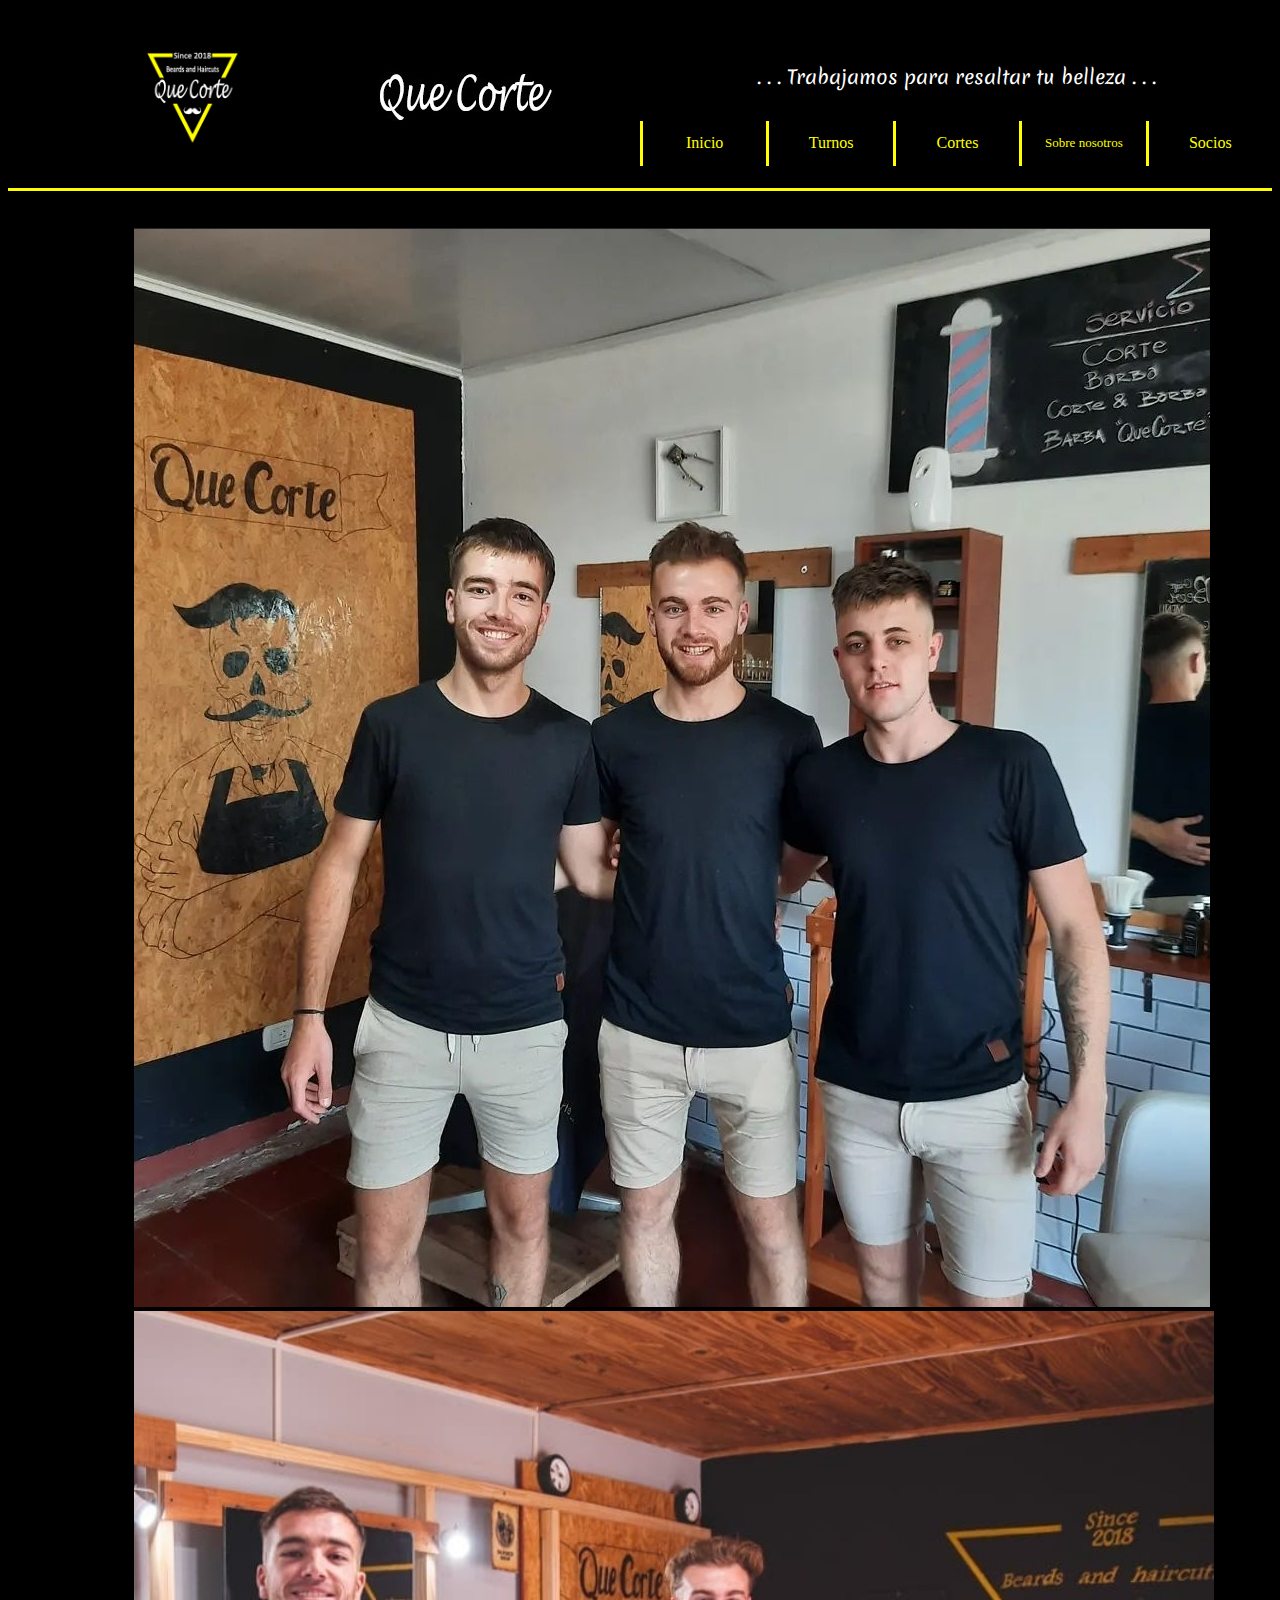
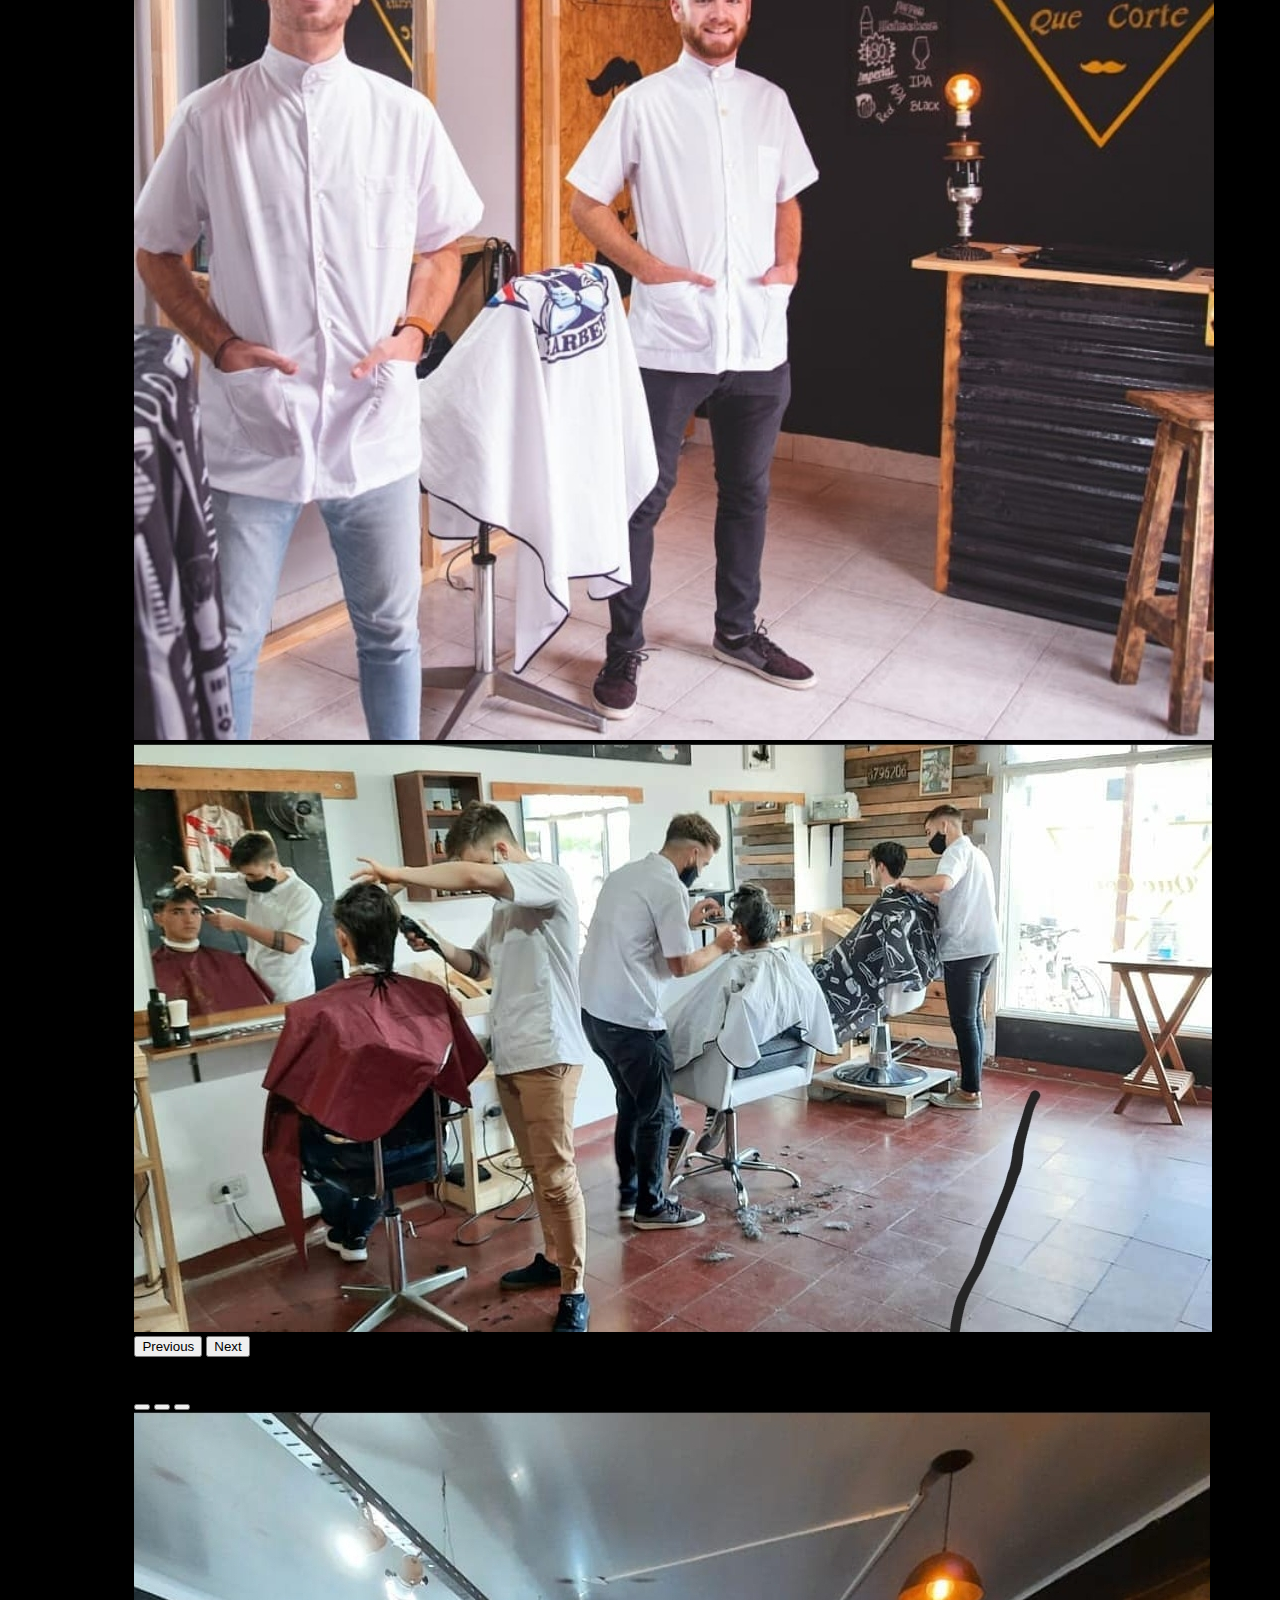
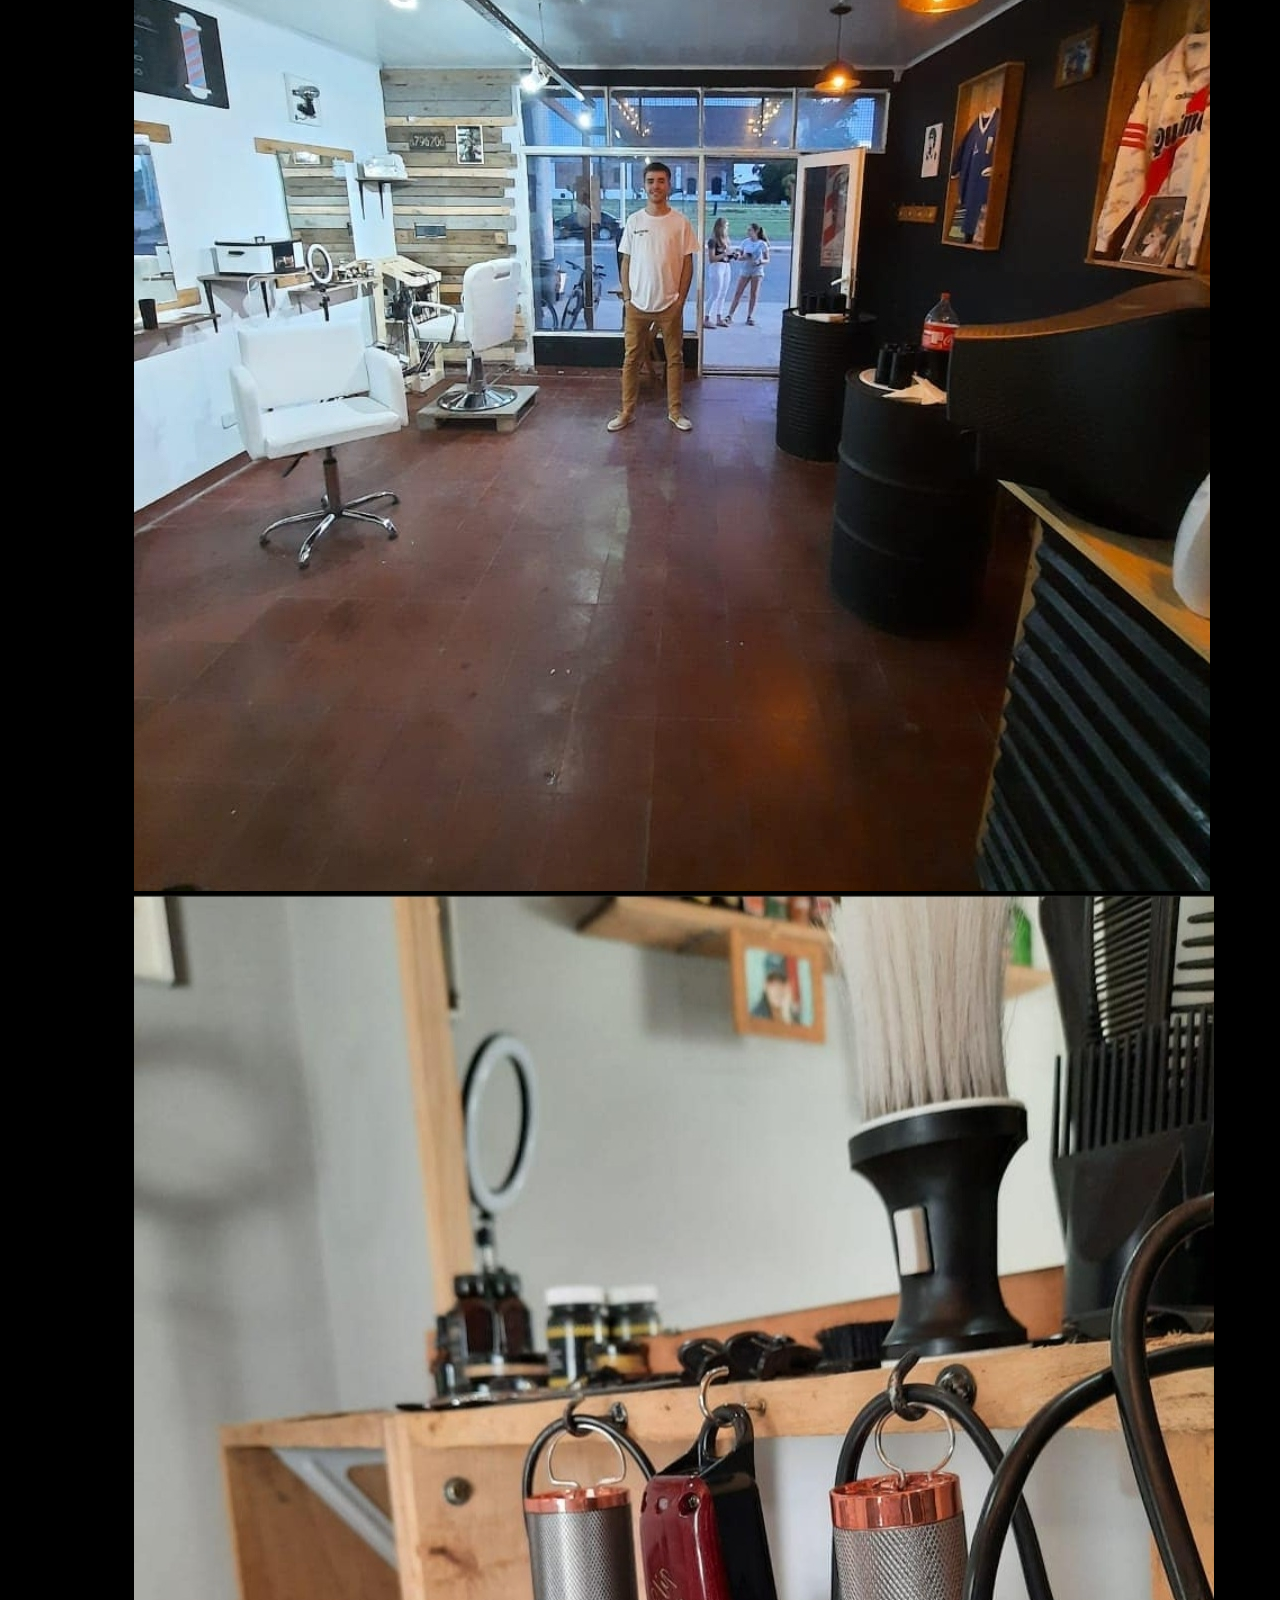
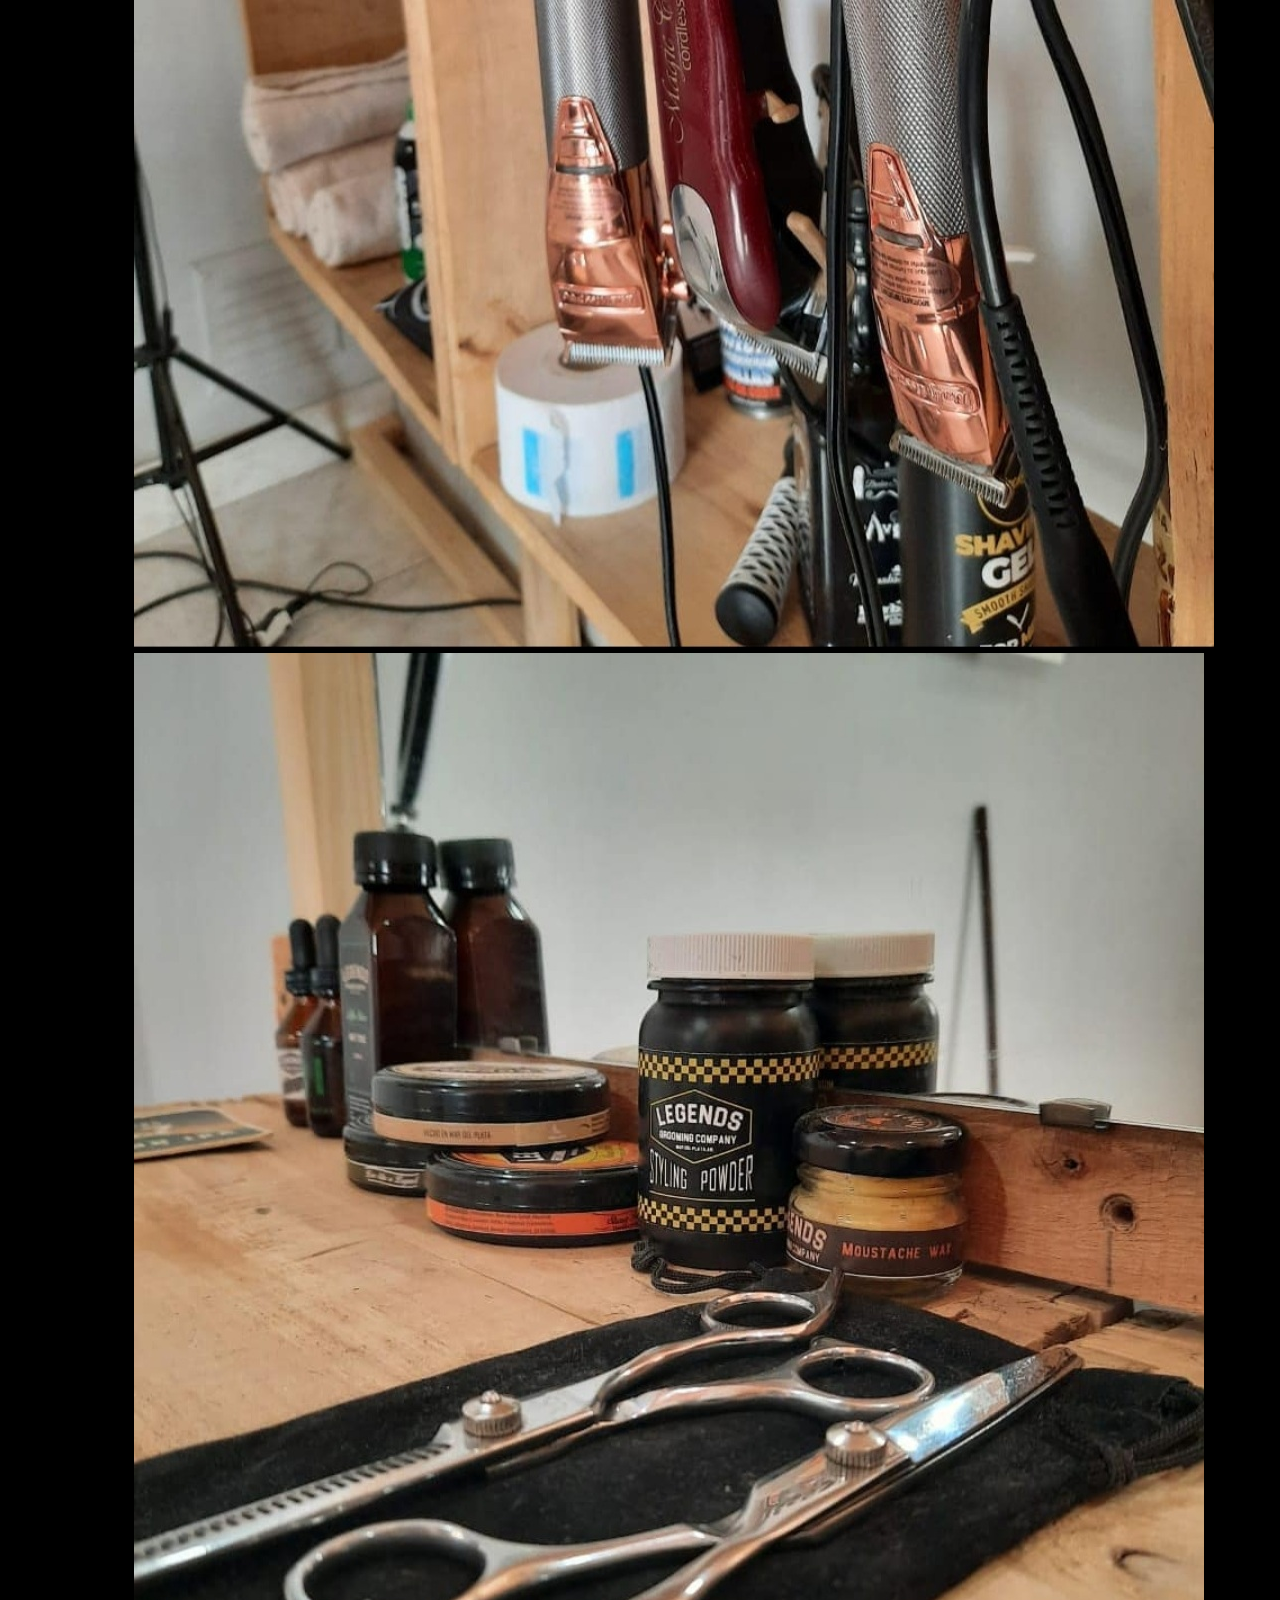
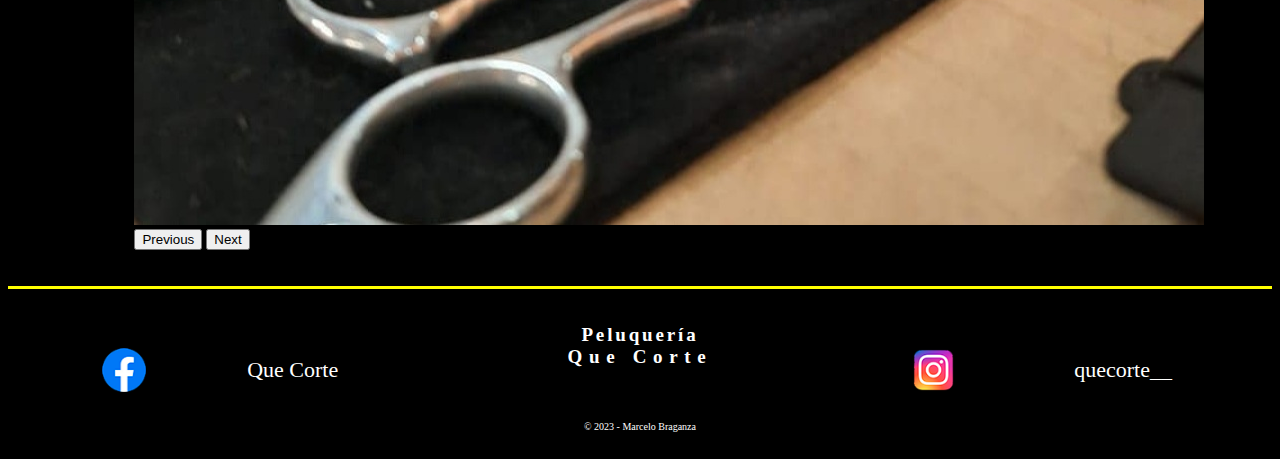
==== commit 4d7d78e0: "queCorte_v1.2" ====
--- a/index.html
+++ b/index.html
@@ -27,7 +27,7 @@
       </div>
   
       <div class="header-mobile__titulo animate__animated animate__slideInDown">
-        <img class="header-mobile__titulo__tamaño" src="./img/titulo-header.jpg" alt="tituloHeader">
+        <a href="./index.html"><img class="header-mobile__titulo__tamaño" src="../img/titulo-header.jpg" alt="tituloHeader"></a>
       </div>
   
       <div class="header-mobile__nav">
@@ -65,7 +65,7 @@
 
         <img class="header-desk__logo-titulo__logo" src="./img/logo-que-corte.jpg" alt="logoQueCorte">
     
-        <img class="header-desk__logo-titulo__titulo animate__animated animate__slideInDown" src="./img/titulo-header.jpg" alt="tituloHeader">
+        <a class="header-desk__logo-titulo__titulo animate__animated animate__slideInDown" href="./index.html"><img src="../img/titulo-header.jpg" alt="tituloHeader"></a>
   
       </div>
 
@@ -179,7 +179,7 @@
           <img class="footer__face__logo-label__logo__img-dim" src="./img/logo-face.png" alt="logoFace">
         </div>
         <div class="footer__face__logo-label__label">
-          Que Corte
+          <a class="footer__face__logo-label__label__enlaces-redes" href="https://www.facebook.com/Quecort" target="_blank">Que Corte</a>
         </div>
         <div></div>        
       </div>
@@ -206,7 +206,7 @@
           <img class="footer__insta__logo-label__logo__img-dim" src="./img/logo-insta.png" alt="logoInsta">
         </div>
         <div class="footer__insta__logo-label__label">
-          quecorte__
+          <a class="footer__insta__logo-label__label__enlaces-redes" href="https://www.instagram.com/quecorte__/" target="_blank">quecorte__</a>
         </div>
         <div></div>
       </div>
--- a/sass/main.css
+++ b/sass/main.css
@@ -206,6 +206,8 @@
   color: white;
 }
 .body-socios__form__label-input-socios__label {
+  display: flex;
+  align-items: center;
   font-size: 20px;
 }
 .body-socios__form__label-input-socios__input {
@@ -271,7 +273,7 @@
   align-items: center;
 }
 .header-mobile__titulo__tamaño {
-  width: 70%;
+  width: 110px;
   height: auto;
 }
 .header-mobile__nav {
@@ -338,7 +340,11 @@
   font-size: 11px;
   color: white;
 }
-.footer__face__logo-label__label:hover {
+.footer__face__logo-label__label__enlaces-redes {
+  text-decoration: none;
+  color: white;
+}
+.footer__face__logo-label__label__enlaces-redes:hover {
   color: yellow;
 }
 .footer__titulo-copyrigth {
@@ -408,7 +414,11 @@
   font-size: 11px;
   color: white;
 }
-.footer__insta__logo-label__label:hover {
+.footer__insta__logo-label__label__enlaces-redes {
+  text-decoration: none;
+  color: white;
+}
+.footer__insta__logo-label__label__enlaces-redes:hover {
   color: yellow;
 }
 
@@ -418,7 +428,7 @@
     height: auto;
   }
   .header-mobile__titulo__tamaño {
-    width: 65%;
+    width: 150px;
     height: auto;
   }
   .header-mobile__nav__wid-dropdown__prop {
@@ -451,15 +461,15 @@
     font-size: 9px;
   }
 }
-@media (orientation: landscape) {
+@media (orientation: landscape) and (max-width: 767px) {
   .header-mobile {
     height: 25vh;
   }
   .header-mobile__logo__tamaño {
-    width: 35%;
+    width: 30%;
   }
   .header-mobile__titulo__tamaño {
-    width: 40%;
+    width: 50;
   }
   .header-mobile__nav__wid-dropdown__prop {
     width: 115px;
@@ -486,7 +496,7 @@
     padding-bottom: 5vh;
   }
   .body-sobre-nosotros__texto {
-    font-size: 15px;
+    font-size: 19px;
   }
   .body-socios {
     padding-top: 35vh;
@@ -534,7 +544,7 @@
     height: auto;
   }
   .header-mobile__titulo__tamaño {
-    width: 50%;
+    width: 100%;
     height: auto;
   }
   .header-mobile__nav__wid-dropdown__prop {
@@ -560,7 +570,7 @@
     height: auto;
   }
   .body-sobre-nosotros__texto {
-    font-size: 22.5px;
+    font-size: 26px;
   }
   .body-socios {
     padding-top: 22vh;
@@ -568,7 +578,7 @@
   }
   .body-socios__form {
     width: 70%;
-    height: 370px;
+    height: auto;
   }
   .footer__face__logo-label__logo__img-dim {
     width: 35%;
@@ -662,7 +672,8 @@
     font-size: 16px;
   }
   .header-desk__frase-nav__nav__enlaces-header:hover {
-    color: white;
+    background-color: yellow;
+    color: black;
   }
   .header-desk__frase-nav__nav__over-enlace {
     font-size: 13px;
@@ -720,7 +731,7 @@
     height: auto;
     color: white;
     text-align: justify;
-    font-size: 22px;
+    font-size: 24px;
   }
   .body-socios {
     padding-top: 6vh;
@@ -800,20 +811,23 @@
     font-size: 18px;
   }
   .body-turnos__regitro-turnos__btn-regitrar-turno__prop {
-    width: 100%;
+    width: 500px;
     height: 40px;
     font-size: 20px;
     font-weight: bold;
   }
   .body-sobre-nosotros__texto {
-    font-size: 28px;
+    font-size: 33px;
   }
   .body-socios__form__h2-socios {
     font-size: 35px;
   }
   .body-socios__form__label-input-socios {
     height: 40px;
-    font-size: 27px;
+    font-size: 20px;
+  }
+  .body-socios__form__label-input-socios__label {
+    font-size: 30px;
   }
   .body-socios__form__btn-socios__prop {
     height: 40px;
